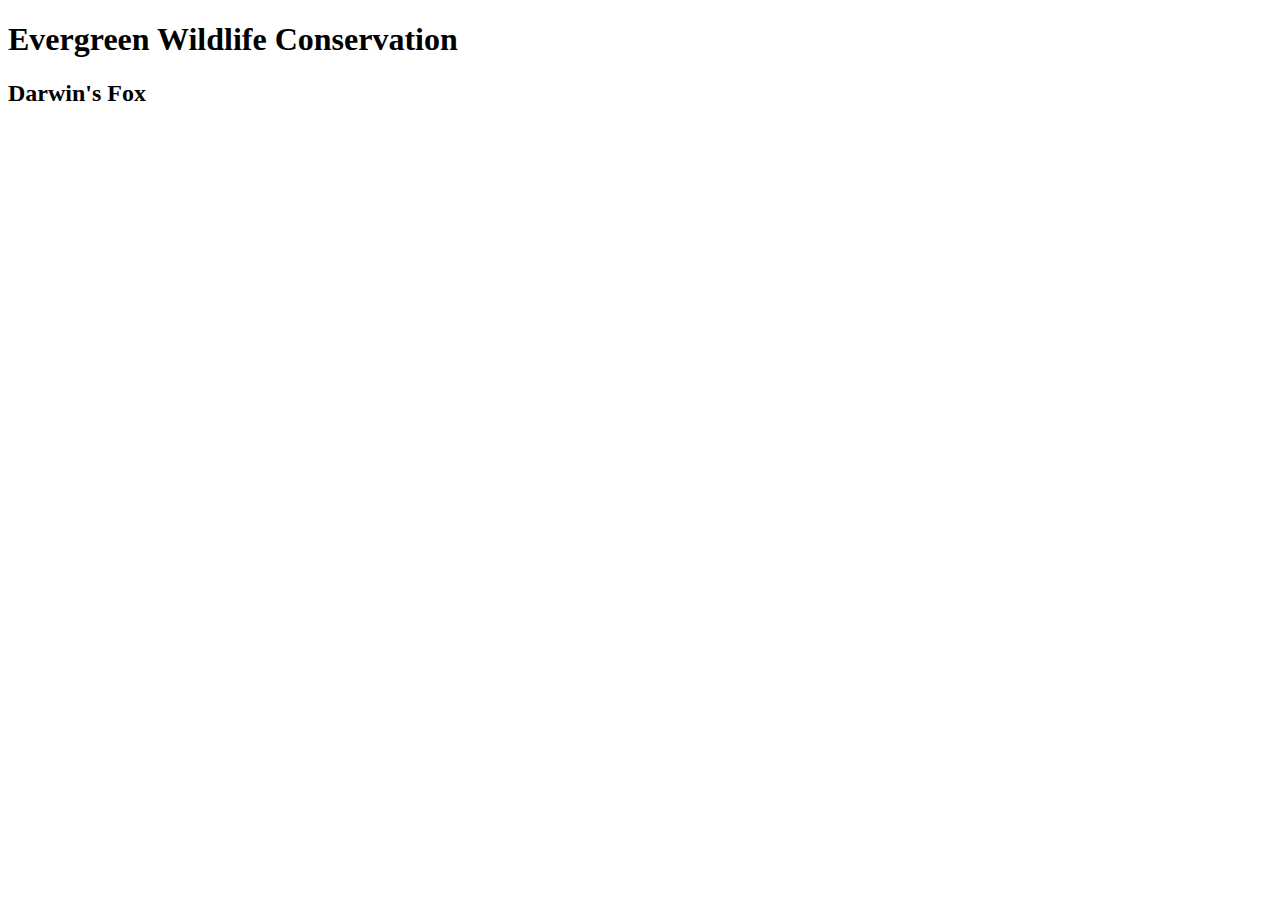
==== fox.html @ 2bd5336c "deleted files" ====
<!DOCTYPE html>
<head>
    <title>Darwin's Fox</title>
    <link rel = "stylesheet" type = "text/css" href = "css/fox.css">
</head>
<body>
    <h1>Evergreen Wildlife Conservation</h1>

    <h2>Darwin's Fox</h2>

</body>
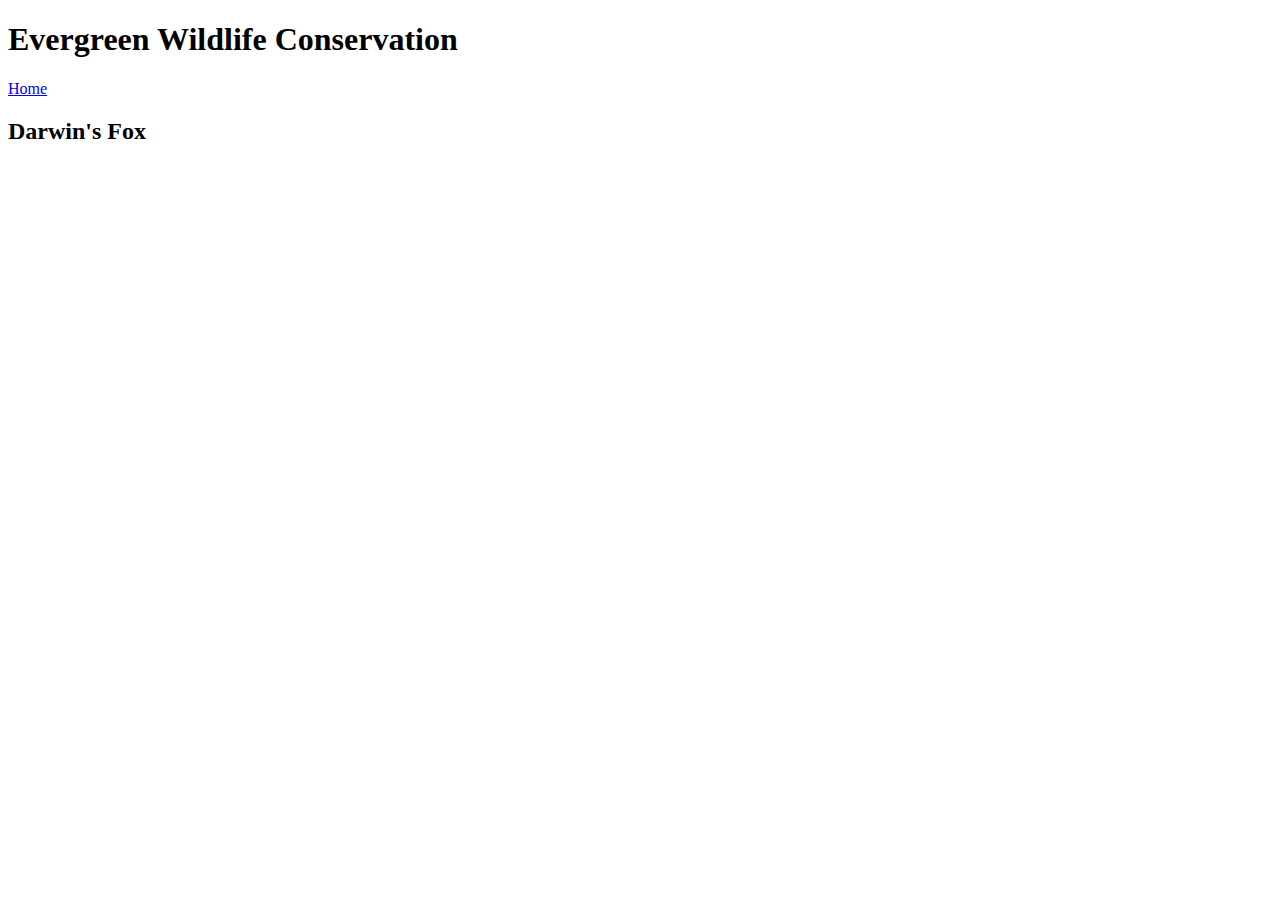
==== commit 4a43f977: "added meta data" ====
--- a/fox.html
+++ b/fox.html
@@ -1,11 +1,13 @@
 <!DOCTYPE html>
 <head>
+    <meta name="viewport" content="width=device-width, initial-scale=1.0">
+    <meta charset="UTF-8">
     <title>Darwin's Fox</title>
-    <link rel = "stylesheet" type = "text/css" href = "css/fox.css">
+    <link rel="stylesheet" type="text/css" href="css/fox.css">
 </head>
 <body>
     <h1>Evergreen Wildlife Conservation</h1>
-
+    <a href="index.html">Home</a>
     <h2>Darwin's Fox</h2>
 
 </body>
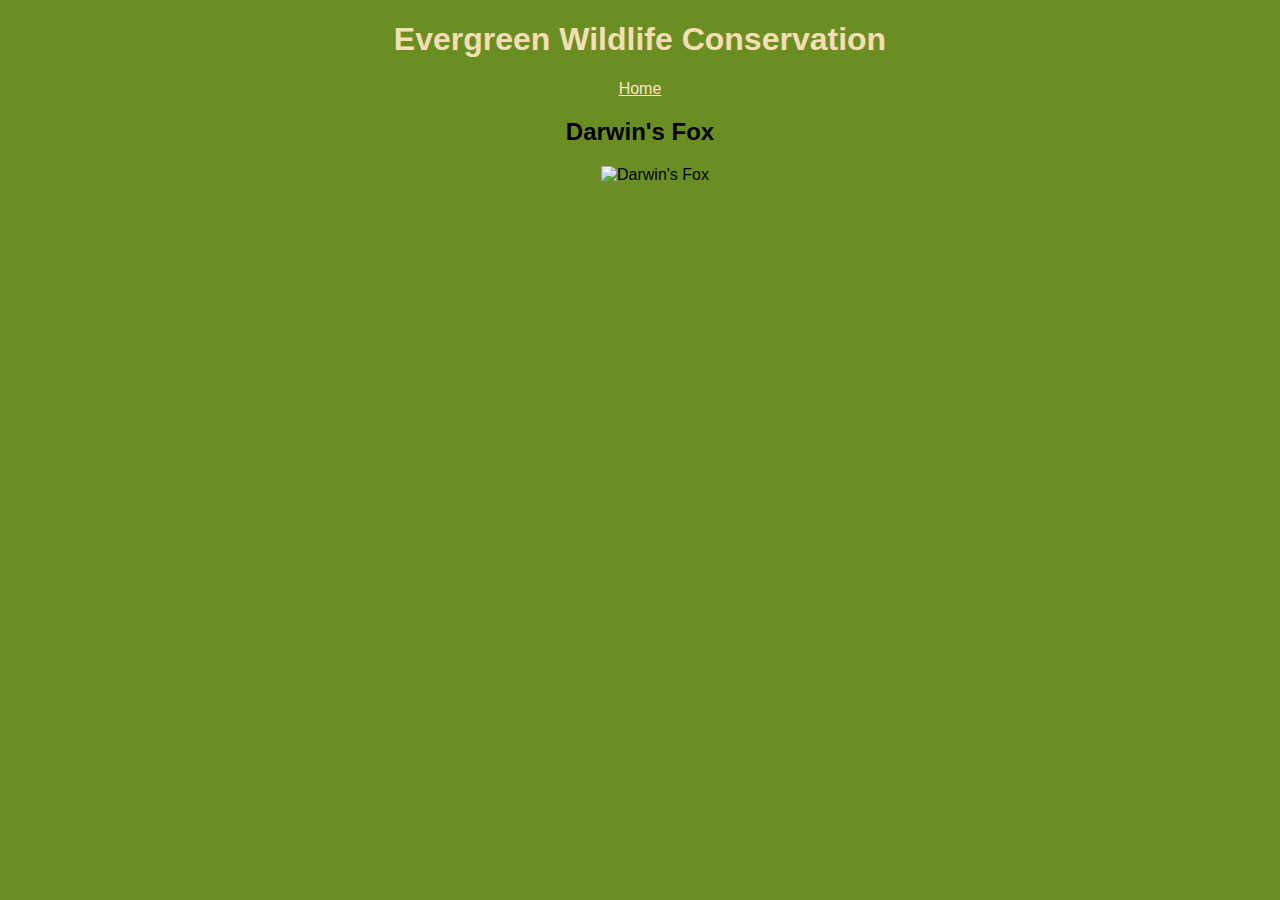
==== commit 1fd0bf6f: "added meta data, deleted file" ====
--- a/fox.html
+++ b/fox.html
@@ -9,5 +9,5 @@
     <h1>Evergreen Wildlife Conservation</h1>
     <a href="index.html">Home</a>
     <h2>Darwin's Fox</h2>
-
+    <img src="https://i.pinimg.com/736x/68/ac/d0/68acd05f29e10fe32f5ec4e6c5207dea.jpg" alt="Darwin's Fox">
 </body>
--- a/css/fox.css
+++ b/css/fox.css
@@ -0,0 +1,20 @@
+
+body {
+    font-family: Arial, Helvetica, sans-serif;
+    background-color: olivedrab;
+    text-align: center;
+}
+
+h1 {
+    color: wheat;
+}
+
+a {
+    color: bisque;
+}
+
+img {
+    width: 416px;
+    height: 221px;
+    margin-left: 30px;
+}
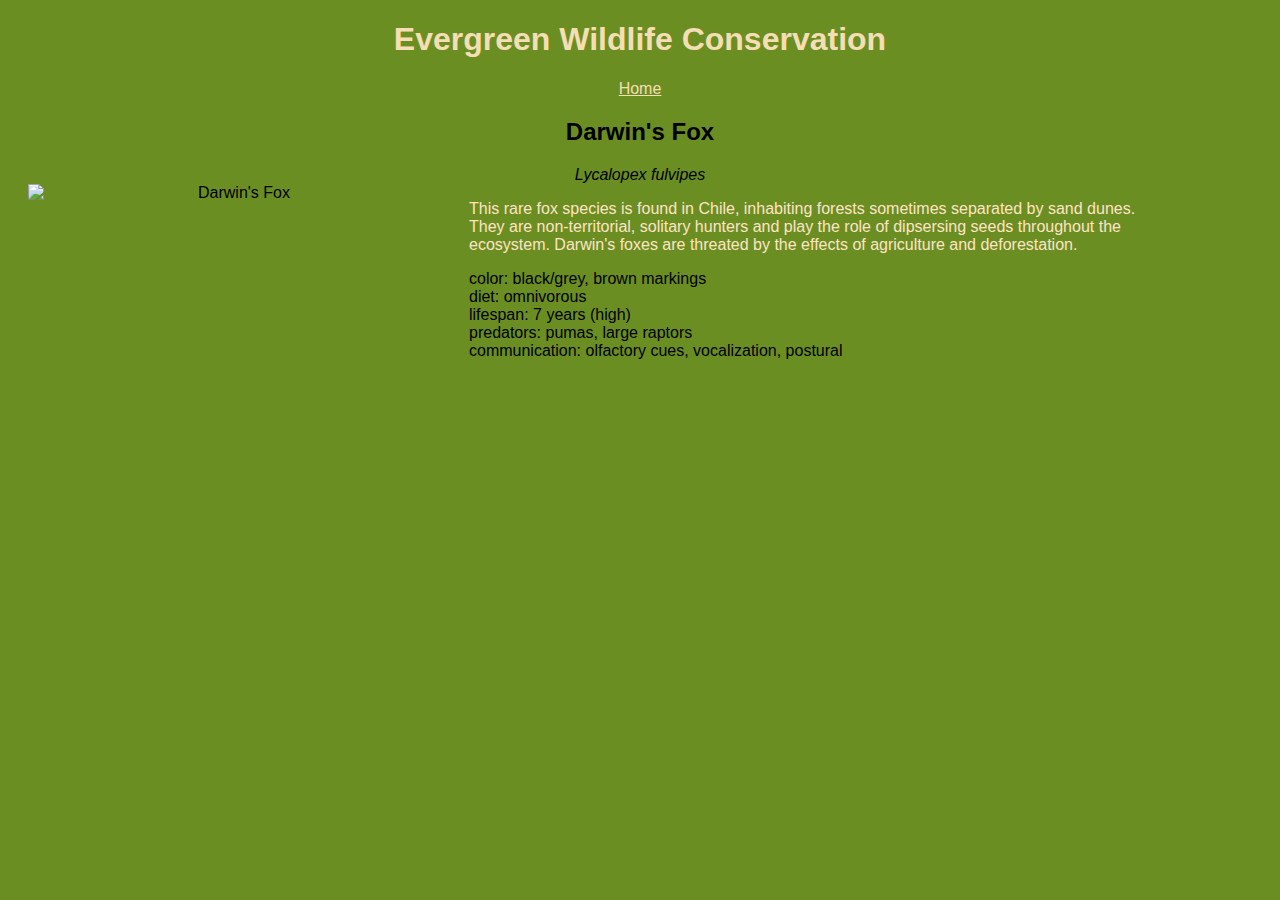
==== commit a27f1358: "added description and image" ====
--- a/fox.html
+++ b/fox.html
@@ -6,8 +6,22 @@
     <link rel="stylesheet" type="text/css" href="css/fox.css">
 </head>
 <body>
-    <h1>Evergreen Wildlife Conservation</h1>
-    <a href="index.html">Home</a>
-    <h2>Darwin's Fox</h2>
+    <div class="header">
+        <h1>Evergreen Wildlife Conservation</h1>
+        <a href="index.html">Home</a>
+        <h2>Darwin's Fox</h2>
+        <i>Lycalopex fulvipes</i>
+    </div>
     <img src="https://i.pinimg.com/736x/68/ac/d0/68acd05f29e10fe32f5ec4e6c5207dea.jpg" alt="Darwin's Fox">
+    <p>This rare fox species is found in Chile, inhabiting forests sometimes separated by sand dunes.<br>They are non-territorial, solitary
+        hunters and play the role of dipsersing seeds throughout the<br>ecosystem. Darwin's foxes are threated by the effects of agriculture
+        and deforestation.
+    </p>
+    <ul>
+        <li>color: black/grey, brown markings</li>
+        <li>diet: omnivorous</li>
+        <li>lifespan: 7 years (high)</li>
+        <li>predators: pumas, large raptors</li>
+        <li>communication: olfactory cues, vocalization, postural</li>
+    </ul>
 </body>
--- a/css/fox.css
+++ b/css/fox.css
@@ -1,3 +1,7 @@
+
+header {
+    text-align: center;
+}
 
 body {
     font-family: Arial, Helvetica, sans-serif;
@@ -10,11 +14,24 @@
 }
 
 a {
-    color: bisque;
+    color: wheat;
 }
 
 img {
     width: 416px;
     height: 221px;
-    margin-left: 30px;
+    float: left;
+    margin-left: 20px;
+    margin-right: 25px;
 }
+
+p {
+    text-align: left;
+    padding-left: 10px;
+    color: bisque;
+}
+
+ul {
+    list-style-type: none;
+    text-align: left;
+}
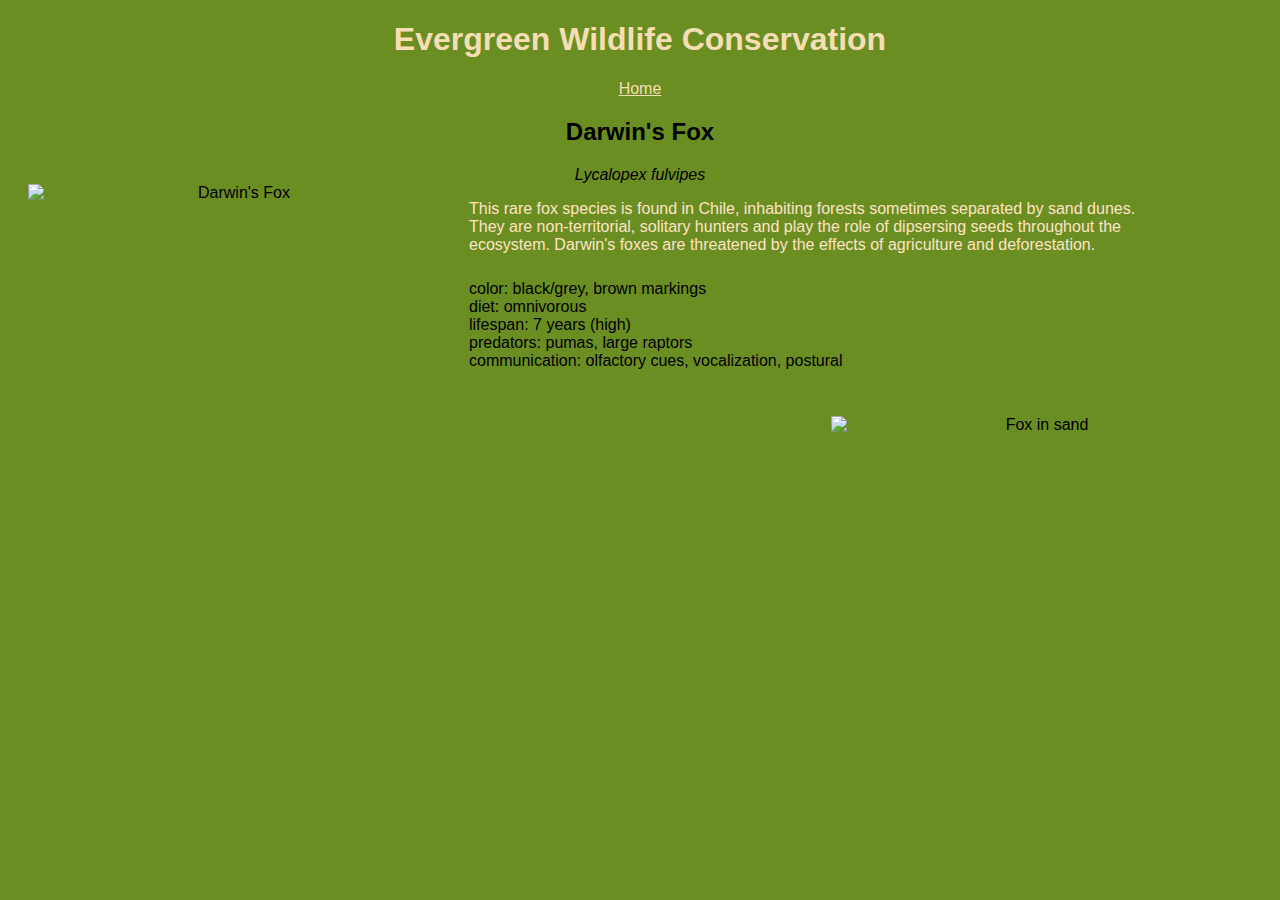
==== commit c89ab1e0: "added additional image" ====
--- a/fox.html
+++ b/fox.html
@@ -1,27 +1,30 @@
 <!DOCTYPE html>
-<head>
-    <meta name="viewport" content="width=device-width, initial-scale=1.0">
-    <meta charset="UTF-8">
-    <title>Darwin's Fox</title>
-    <link rel="stylesheet" type="text/css" href="css/fox.css">
-</head>
-<body>
-    <div class="header">
-        <h1>Evergreen Wildlife Conservation</h1>
-        <a href="index.html">Home</a>
-        <h2>Darwin's Fox</h2>
-        <i>Lycalopex fulvipes</i>
-    </div>
-    <img src="https://i.pinimg.com/736x/68/ac/d0/68acd05f29e10fe32f5ec4e6c5207dea.jpg" alt="Darwin's Fox">
-    <p>This rare fox species is found in Chile, inhabiting forests sometimes separated by sand dunes.<br>They are non-territorial, solitary
-        hunters and play the role of dipsersing seeds throughout the<br>ecosystem. Darwin's foxes are threated by the effects of agriculture
-        and deforestation.
-    </p>
-    <ul>
-        <li>color: black/grey, brown markings</li>
-        <li>diet: omnivorous</li>
-        <li>lifespan: 7 years (high)</li>
-        <li>predators: pumas, large raptors</li>
-        <li>communication: olfactory cues, vocalization, postural</li>
-    </ul>
-</body>
+<html>
+    <head>
+        <meta name="viewport" content="width=device-width, initial-scale=1.0">
+        <meta charset="UTF-8">
+        <title>Darwin's Fox</title>
+        <link rel="stylesheet" type="text/css" href="css/fox.css">
+    </head>
+    <body>
+        <div class="header">
+            <h1>Evergreen Wildlife Conservation</h1>
+            <a href="index.html">Home</a>
+            <h2>Darwin's Fox</h2>
+            <i>Lycalopex fulvipes</i>
+        </div>
+        <img src="https://i.pinimg.com/736x/68/ac/d0/68acd05f29e10fe32f5ec4e6c5207dea.jpg" alt="Darwin's Fox">
+        <p>This rare fox species is found in Chile, inhabiting forests sometimes separated by sand dunes.<br>They are non-territorial, solitary
+            hunters and play the role of dipsersing seeds throughout the<br>ecosystem. Darwin's foxes are threatened by the effects of agriculture
+            and deforestation.
+        </p>
+        <ul>
+            <li>color: black/grey, brown markings</li>
+            <li>diet: omnivorous</li>
+            <li>lifespan: 7 years (high)</li>
+            <li>predators: pumas, large raptors</li>
+            <li>communication: olfactory cues, vocalization, postural</li>
+        </ul>
+        <img src="https://external-preview.redd.it/9PWUpKSlu-AQcmrjbyREexSInNgFH-eWf-ENy-Vu7b0.jpg?auto=webp&s=14543547c8ccc5fddc1ddf78a2c070c005f94c62" alt="Fox in sand" style="padding-top: 30px; float: right;">
+    </body>
+</html>
--- a/css/fox.css
+++ b/css/fox.css
@@ -34,4 +34,5 @@
 ul {
     list-style-type: none;
     text-align: left;
+    padding-top: 10px;
 }
